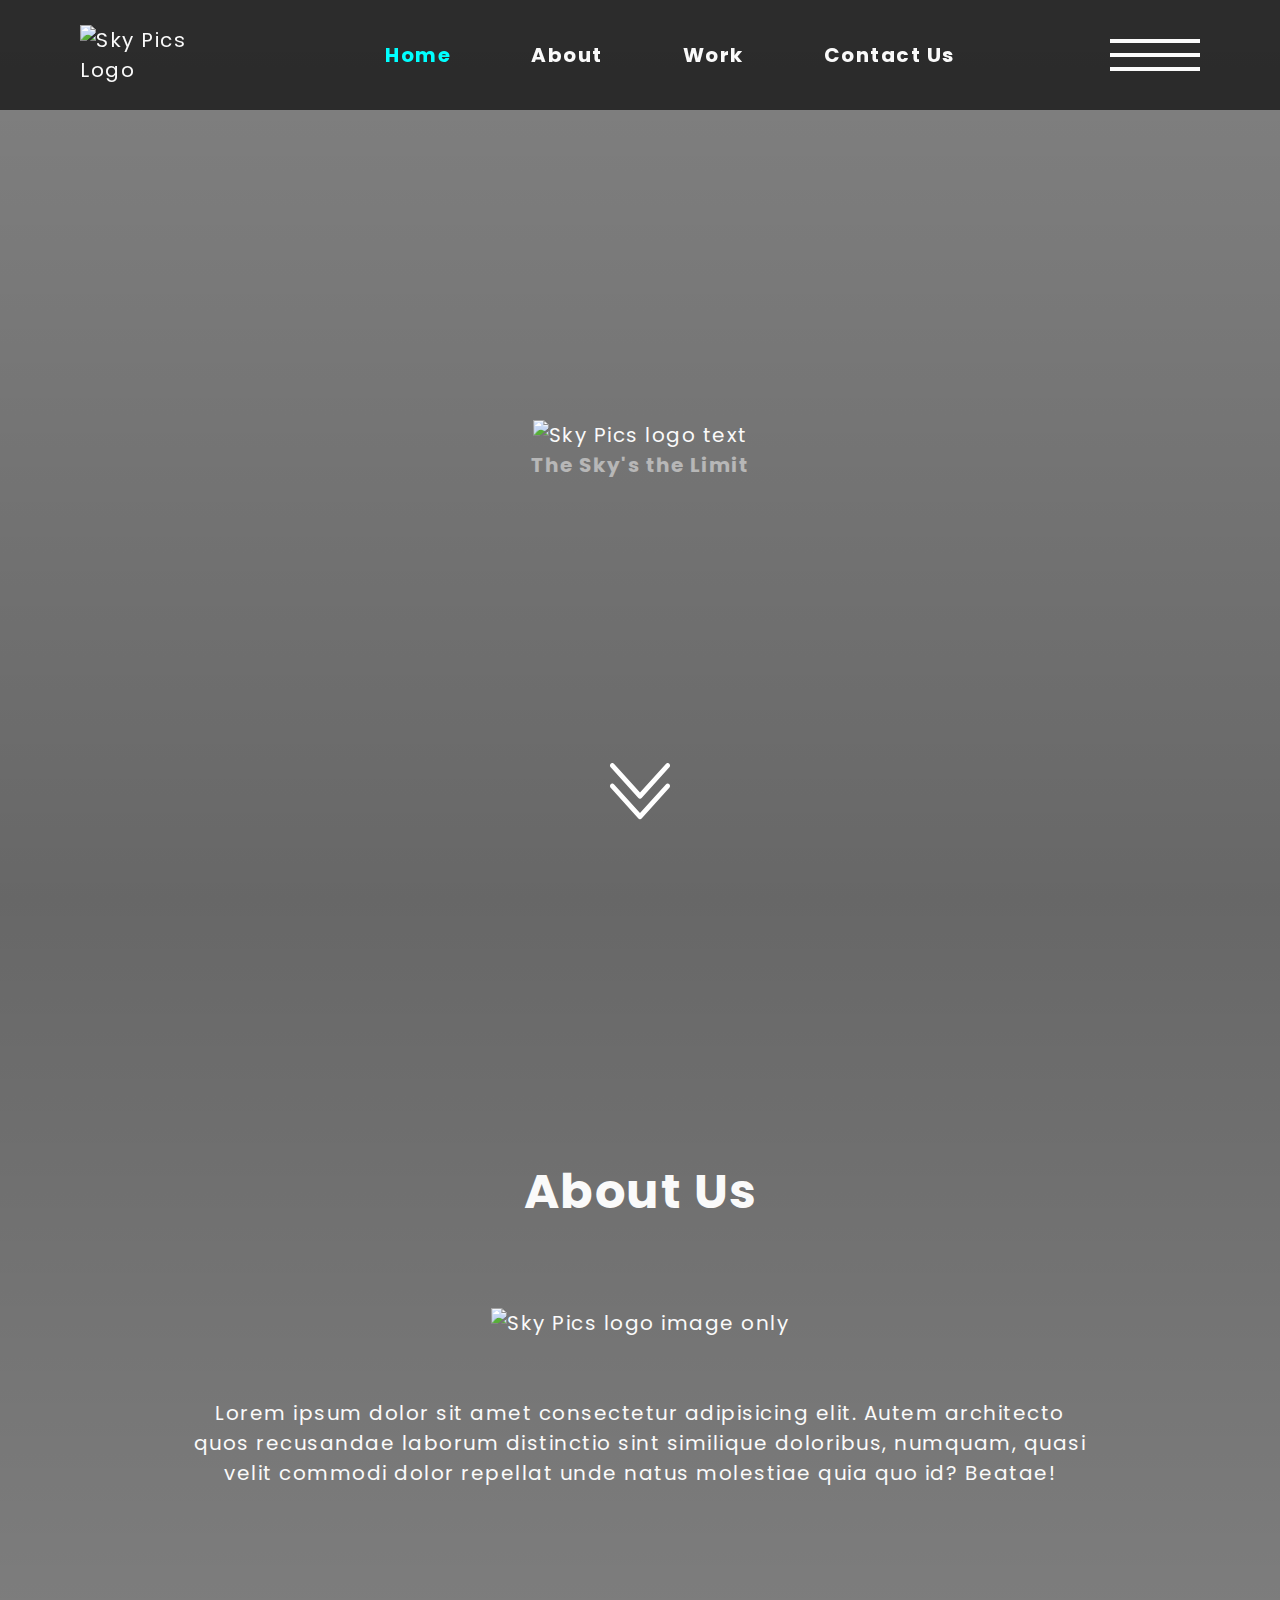
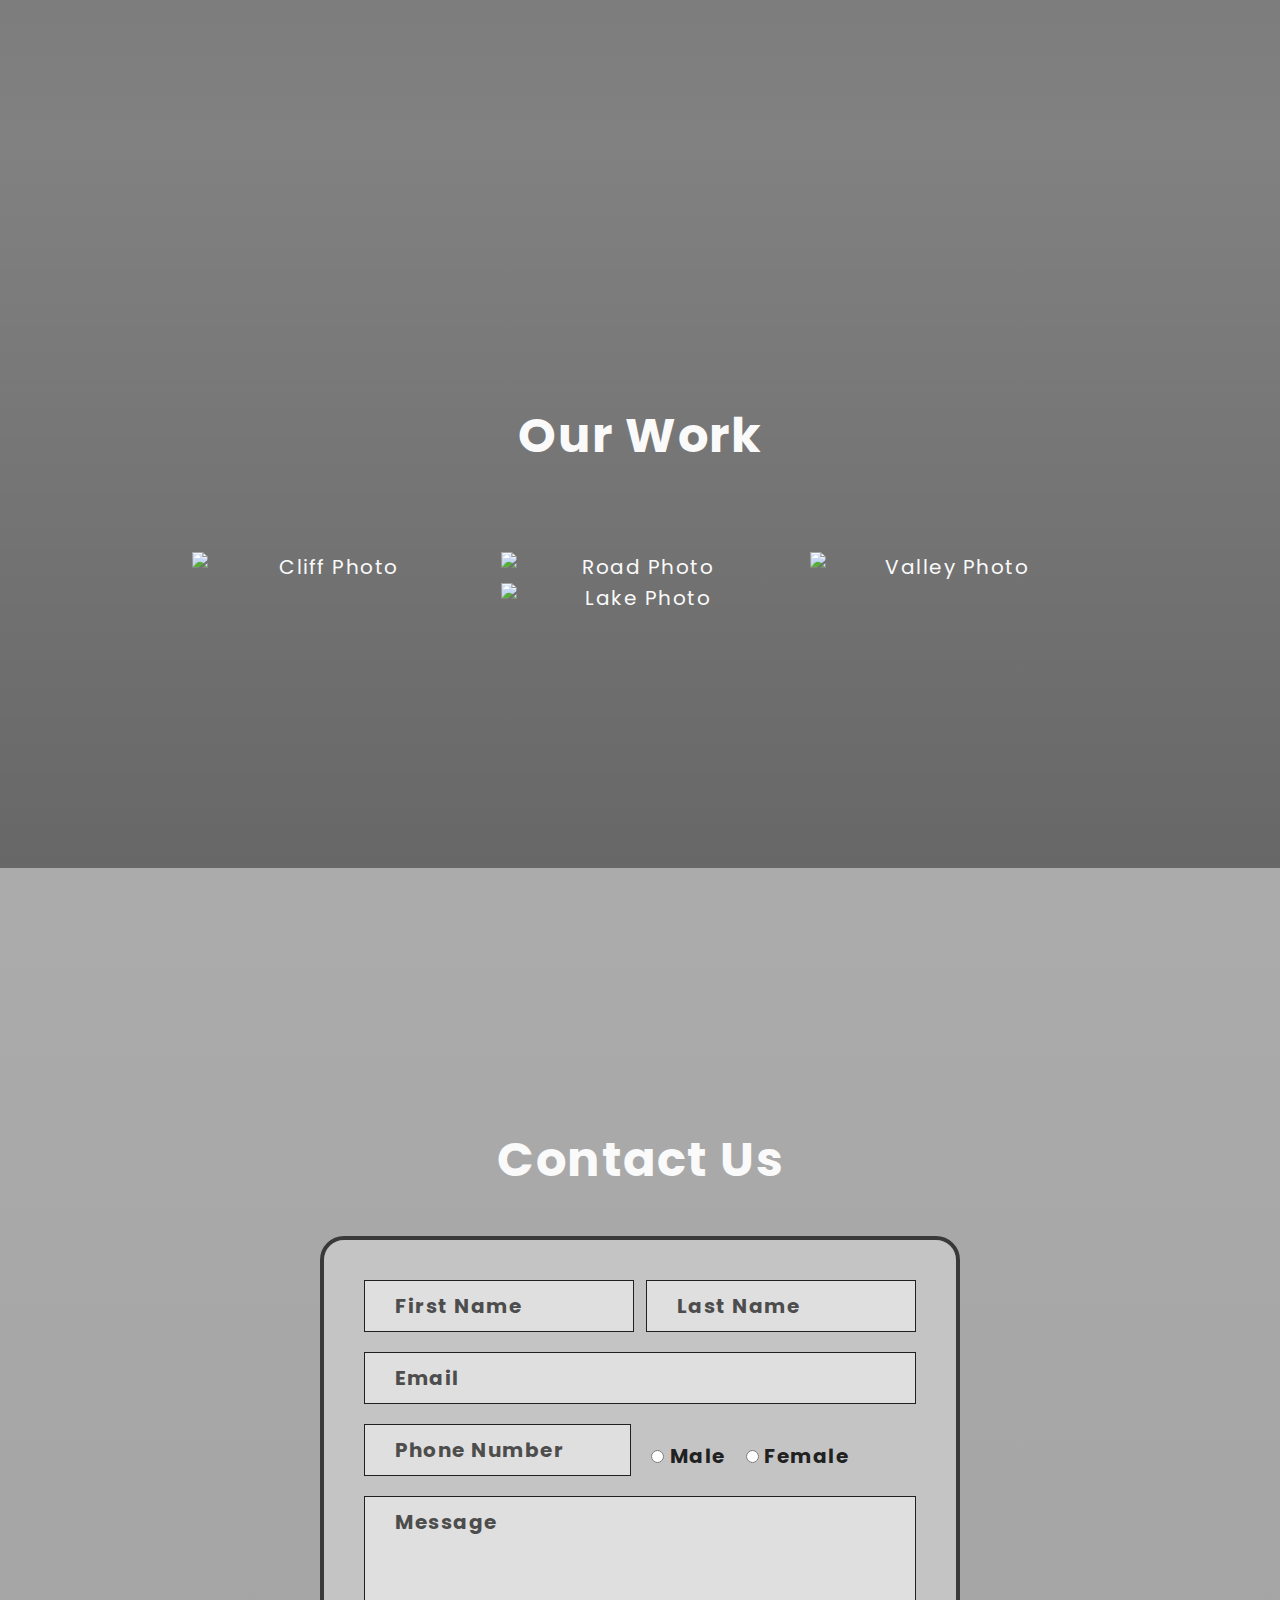
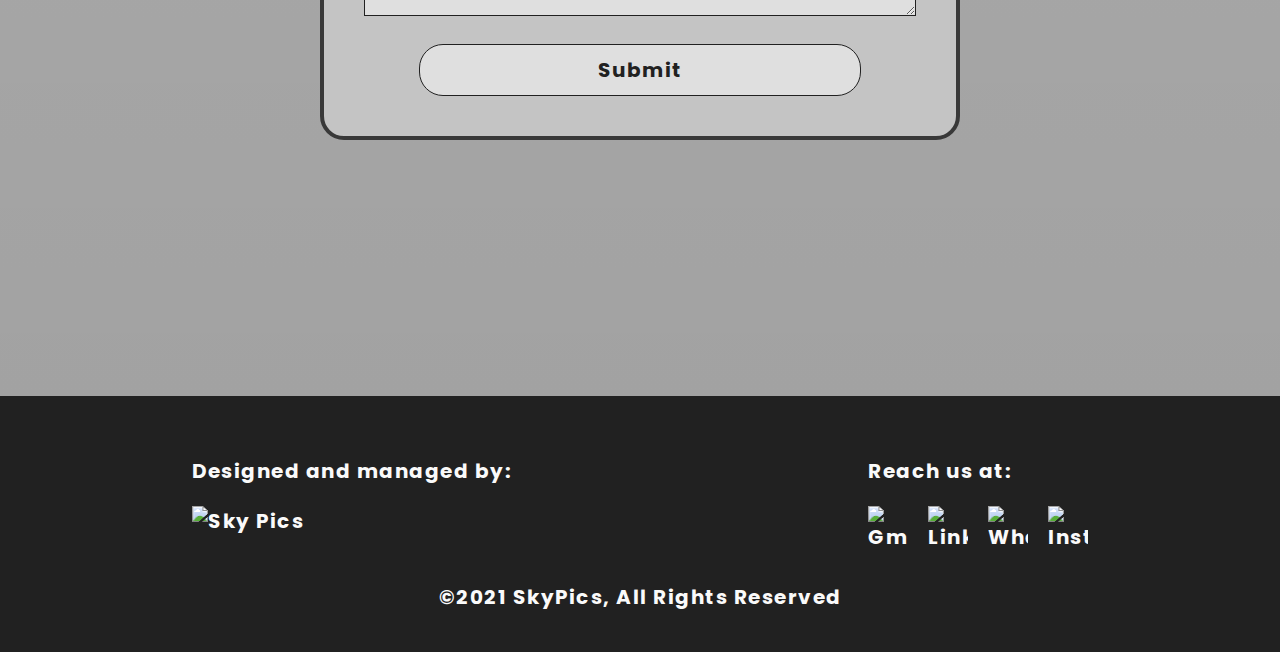
==== Mini Project/index.html @ 3f161a7a "add responsive navbar" ====
<!DOCTYPE html>
<html lang="en">
<head>
    <meta charset="UTF-8">
    <meta http-equiv="X-UA-Compatible" content="IE=edge">
    <meta name="viewport" content="width=device-width, initial-scale=1.0">
    <title>Sky Pics | Welcome</title>
    <link rel="stylesheet" href="css/main.css">
</head>
<body>
    <nav>
        <img src="img/sky_pics_logo.svg" alt="Sky Pics Logo" id="brand-logo">
        <img src="img/sky_pics_logo_img.svg" alt="Sky Pics Logo" id="brand-logo-mobile">
            
        <ul id="nav-list">
            <li class="nav-item"><a href="#hero" class="nav-link active hero">Home</a></li>
            <li class="nav-item"><a href="#about" class="nav-link about">About</a></li>
            <li class="nav-item"><a href="#our-work" class="nav-link our-work">Work</a></li>
            <li class="nav-item"><a href="#contact-us" class="nav-link contact-us">Contact Us</a></li>
        </ul>

        <div id="hamburger-menu">
            <div class="line"></div>
            <div class="line"></div>
            <div class="line"></div>
        </div>
    </nav>

    <section id="hero" class="container">
        <img src="img/sky_pics_logo_text.svg" alt="Sky Pics logo text" id="brand-txt">          
        <h1 id="headline">The Sky's the Limit</h1>
        <a href="#about" id="down-arrow">
            <svg width="60" height="57" viewBox="0 0 60 57" fill="none" xmlns="http://www.w3.org/2000/svg" id="down-arrow">
                <path fill-rule="evenodd" clip-rule="evenodd" d="M0.677892 21.1947C0.892232 20.9567 1.14686 20.7679 1.42719 20.6391C1.70752 20.5103 2.00804 20.4439 2.31155 20.4439C2.61505 20.4439 2.91558 20.5103 3.19591 20.6391C3.47624 20.7679 3.73086 20.9567 3.9452 21.1947L30.0006 50.0565L56.056 21.1947C56.4893 20.7149 57.0769 20.4453 57.6897 20.4453C58.3024 20.4453 58.89 20.7149 59.3233 21.1947C59.7566 21.6746 60 22.3254 60 23.004C60 23.6826 59.7566 24.3334 59.3233 24.8133L31.6343 55.4792C31.4199 55.7172 31.1653 55.906 30.885 56.0348C30.6046 56.1637 30.3041 56.23 30.0006 56.23C29.6971 56.23 29.3966 56.1637 29.1162 56.0348C28.8359 55.906 28.5813 55.7172 28.367 55.4792L0.677892 24.8133C0.46301 24.5759 0.292525 24.2939 0.176201 23.9834C0.0598769 23.673 0 23.3401 0 23.004C0 22.6679 0.0598769 22.335 0.176201 22.0246C0.292525 21.7141 0.46301 21.4321 0.677892 21.1947Z" fill="white"/>
                <path fill-rule="evenodd" clip-rule="evenodd" d="M0.677892 0.750772C0.892232 0.512788 1.14686 0.323974 1.42719 0.195144C1.70752 0.0663143 2.00804 0 2.31155 0C2.61505 0 2.91558 0.0663143 3.19591 0.195144C3.47624 0.323974 3.73086 0.512788 3.9452 0.750772L30.0006 29.6125L56.056 0.750772C56.2705 0.513173 56.5252 0.324699 56.8055 0.196112C57.0858 0.0675239 57.3863 0.00134041 57.6897 0.00134041C57.9931 0.00134041 58.2935 0.0675239 58.5738 0.196112C58.8541 0.324699 59.1088 0.513173 59.3233 0.750772C59.5379 0.988371 59.708 1.27044 59.8241 1.58088C59.9402 1.89132 60 2.22405 60 2.56006C60 2.89608 59.9402 3.2288 59.8241 3.53924C59.708 3.84968 59.5379 4.13175 59.3233 4.36935L31.6343 35.0353C31.4199 35.2733 31.1653 35.4621 30.885 35.5909C30.6046 35.7197 30.3041 35.786 30.0006 35.786C29.6971 35.786 29.3966 35.7197 29.1162 35.5909C28.8359 35.4621 28.5813 35.2733 28.367 35.0353L0.677892 4.36935C0.46301 4.13197 0.292525 3.84997 0.176201 3.5395C0.0598769 3.22903 0 2.8962 0 2.56006C0 2.22393 0.0598769 1.89109 0.176201 1.58062C0.292525 1.27016 0.46301 0.988155 0.677892 0.750772Z" fill="white"/>
            </svg>
        </a>
    </section>

    <section id="about" class="container">
        <h2 class="section-title">About Us</h2>
        <img src="img/sky_pics_logo_img.svg" alt="Sky Pics logo image only" id="brand-img">
        <p id="about-desc">
            Lorem ipsum dolor sit amet consectetur adipisicing elit. Autem architecto quos recusandae laborum distinctio sint similique doloribus, numquam, quasi velit commodi dolor 
            repellat unde natus molestiae quia quo id? Beatae!
        </p>
    </section>

    <section id="our-work" class="container">
        <h2 class="section-title">Our Work</h2>
        <div id="photo-list">
            <img src="img/our_work_images/tebing.png" alt="Cliff Photo" class="photo photo-item">
            <img src="img/our_work_images/lembah.png" alt="Valley Photo" class="photo photo-item">
            <div class="photo-item" id="mini-photo">
                <img src="img/our_work_images/jalan.jpg" alt="Road Photo" class="photo">
                <img src="img/our_work_images/danau.png" alt="Lake Photo" class="photo">
            </div>
        </div>
    </section>

    <section id="contact-us">
        <h2 class="section-title">Contact Us</h2>
        <div id="contact-form">
            <form action="" method="get">
                <div id="name-input">
                    <input type="text" name="first name" id="first-name" placeholder="First Name">
                    <input type="text" name="last name" id="last-name" placeholder="Last Name">
                </div>
                <input type="email" name="email" id="email" placeholder="Email">
                <div id="number-and-gender">
                    <input type="text" name="Phone Number" id="phone-number" placeholder="Phone Number">
                    <div id="gender-input">
                        <div class="radio-input">
                            <input type="radio" name="gender" id="male"><label for="gender"> Male</label>
                        </div>
                        <div class="radio-input">
                            <input type="radio" name="gender" id="female"><label for="gender"> Female</label>
                        </div>
                    </div>
                </div>
                <textarea name="message" id="message" placeholder="Message"></textarea>
                <input type="submit" value="Submit" id="submit">
            </form>
        </div>
    </section>

    <footer class="container" id="footer">
        <div id="footer-desc">
            <div id="managed-desc">
                <p>Designed and managed by:</p>
                <img src="img/sky_pics_logo.svg" alt="Sky Pics" id="brand-logo">
            </div>
            <div id="social-media">
                <p>Reach us at:</p>
                <div id="social-media-list">
                    <img src="img/social_media/gmail.svg" alt="Gmail" class="social-media-icon">
                    <img src="img/social_media/linkedin.svg" alt="Linkedin" class="social-media-icon">
                    <img src="img/social_media/wa.svg" alt="Whatsapp" class="social-media-icon">
                    <img src="img/social_media/instagram.svg" alt="Instagram" class="social-media-icon">
                </div>
            </div>
        </div>
        <p id="copyright">&copy;2021 SkyPics, All Rights Reserved</p>
    </footer>

    <script src="js/index.js"></script>
</body>
</html>
---- Mini Project/css/main.css ----
@import url('https://fonts.googleapis.com/css2?family=Poppins:wght@400;600&display=swap');

:root {
    --white: #fafafa;
    --overlay: linear-gradient(rgba(0, 0, 0, 0.493), rgba(0, 0, 0, 0.596)); 
}

* {
    font-family: Poppins, sans-serif;
    margin: 0;
    padding: 0;
    box-sizing: border-box;
    color: var(--white);
    letter-spacing: 1.5px;
    font-size: 20px;
}

html {
    scroll-behavior: smooth;
}

.container {
    width: 100%;
    padding: 0 15%;
}

nav {
    background: rgba(0, 0, 0, 0.658);
    width: 100%;
    padding: 0 4em;
    position: fixed;
    top: 0;
    left: 0;
    z-index: 999;
    display: flex;
    display: flex;
    justify-content: space-between;
    align-items: center;
}

#brand-logo {
    width: 150px;
}

#brand-logo-mobile {
    display: none;
}

#nav-list {
    list-style-type: none;
    display: flex;
    align-items: center;
}

.nav-item {
    text-align: center;
    padding: 2em 2em;
}

.nav-item:hover {
    background: rgba(0, 0, 0, 0.452);
    transition: .5s ease-in-out;
}

.nav-link {
    font-weight: bold;
    text-decoration: none;
}

.active {
    color: #00ffff;
}

#hamburger-menu {
    display: none;
    height: 100%;
    width: 8%;
    display: flex;
    flex-direction: column;
    justify-content: center;
}

.line {
    width: 100%;
    height: 4px;
    background: #fafafa;
}

.line:nth-child(2) {
    margin: 10px 0;
}

#hero {
    background-image: var(--overlay), url('../img/hero_bg.jpg');
    background-size: cover;
    display: flex;
    flex-direction: column;
    justify-content: center;
    align-items: center;
    height: 100vh;
}

#headline {
    opacity: 0.5;
}

#down-arrow {
    position: absolute;
    bottom: 40px;
    left: 50%;
    transform: translateX(-50%);
    animation: up-down .75s ease-in-out infinite;
}

@keyframes up-down {
    0% {
        bottom: 40px;
    } 50% {
        bottom: 35px;
    } 100% {
        bottom: 40px;
    }
}

section:not(section:first-child) {
    padding-top: 20%;
    padding-bottom: 20%;
    text-align: center;
}

#about {
    position: relative;
}

#about:before {
    position: absolute;
    display: block;
    content: "";
    top: 0;
    left: 0;
    width: 100%;
    height: 100%;
    background-image: var(--overlay), url('../img/about_bg.jpg');
    background-size: cover;
    background-position: center;
    transform: rotate(180deg);
    z-index: -1;
}

.section-title {
    font-size: 48px;
}

#brand-img {
    margin-top: 80px;
    width: 25%;
}

#about-desc {
    margin-top: 60px;
    text-align: center;
}

#our-work {
    background-image: var(--overlay), url('../img/our_work_bg.png');
    background-size: cover;
}

#photo-list {
    display: flex;
    justify-content: space-between;
    margin-top: 80px;
}

.photo-item {
    width: 31%;
    height: auto;
}

.photo {
    object-fit: cover;
}

#mini-photo {
    display: flex;
    flex-direction: column;
    justify-content: space-between;
}

#mini-photo > .photo {
    width: 100%;
    height: 48%;
}

.photo:nth-child(2) {
    order: 2;
}

#contact-us {
    background: linear-gradient(rgba(0, 0, 0, 0.329), rgba(0, 0, 0, 0.363)), url('../img/contact_us_bg.jpg');
    background-size: cover;
    display: flex;
    align-items: center;
    flex-direction: column;
}

#contact-form {
    padding: 2em;
    width: 50%;
    margin-top: 40px;
    background: #c4c4c4;
    border-radius: 24px;
    border: 4px solid #393939;
}

input, textarea {
    padding: .5em 1.5em;
    background: #dfdfdf;
    border: 1px solid #212121;
}

input, label, textarea {
    color: #212121;
}

label {
    font-weight: bold;
}

::placeholder {
    font-weight: bold;
    color: #4d4d4d;
}

input:not(input[type="radio"]):focus, textarea:focus {
    outline: 1px solid#212121;
}

input:not(#name-input > input) {
    margin-top: 20px;
}

#name-input {
    width: 100%;
    display: flex;
    justify-content: space-between;
}

#name-input > input {
    width: 49%;
}

#email {
    width: 100%;
}

#number-and-gender {
    width: 100%;
    display: flex;
}

#phone-number {
    width: 50%;
}

#gender-input {
    margin-left: 20px;
    margin-bottom: 5px;
    width: 50%;
    display: flex;
    align-items: flex-end;
}




#female {
    margin-left: 20px !important;
}

#message {
    margin-top: 20px;
    width: 100%;
    min-height: 120px;
}

#submit {
    width: 80%;
    font-weight: bold;
    padding: .5em 0;
    border-radius: 24px;
}

#footer {
    background: #212121;
    padding-top: 3em;
    padding-bottom: 2em;
    font-weight: bold;
}

#footer-desc {
    display: flex;
    justify-content: space-between;
}

#managed-desc img {
    margin-top: 20px;
    width: 250px;
}

#copyright {
    margin-top: 30px;
    text-align: center;
}

#social-media-list {
    margin-top: 20px;
    display: flex;
}

.social-media-icon {
    width: 40px;
    margin-right: 20px;
}

.social-media-icon:last-child {
    margin-right: 0;
}

@media screen and (max-width: 1024px) {
    #contact-form {
        width: 80%;
    }

    nav {
        height: 84px;
    }

    #nav-list {
        position: absolute;
        top: 84px;
        right: 0;
        flex-direction: column;
        width: 100%;
        background: rgba(0, 0, 0, 0.658);
        transform: translateY(-120%);
        transition: transform .5s ease-in-out;
        z-index: -1;
    }

    .nav-item {
        width: 100%;
    }

    #hamburger-menu {
        display: flex;
    }
}

@media screen and (max-width: 768px) {
    #brand-logo {
        display: none;
    }

    #brand-logo-mobile {
        display: block;
    }

    #brand-txt {
        width: 50%;
    }

    section:not(section:first-child) {
        padding-top: 10%;
    }

    .section-title {
        font-size: 24px;
    }

    #brand-img, #photo-list, #contact-form {
        margin-top: 40px;
    }

    #photo-list {
        flex-direction: column;
        align-items: center;
    }

    .photo-item {
        width: 50%;
    }

    .photo:not(.photo:first-child) {
        margin-top: 40px;
    }

    #footer-desc {
        flex-direction: column;
    }

    #social-media {
        margin-top: 20px;
    }

    ::placeholder, input, textarea, label {
        font-size: 12px;
    }
}

@media screen and (max-width: 375px) {
    nav {
        padding: 0 1em;
    }
    .container {
        padding: 0 1em;
    }

    #contact-form {
        padding: 1em;
    }

    ::placeholder, input, textarea, label {
        padding: .25em;
    }

    #gender-input {
        margin-left: 5px;
    }
    
    input[type="radio"] {
        margin-top: 2px !important;
    }

    .radio-input {
        display: flex;
    }

    label {
        padding: 0;
    }

    #female {
        margin-left: 2.5px !important;
    }

    #footer-desc p, #copyright {
        font-size: 14px;
    }
}
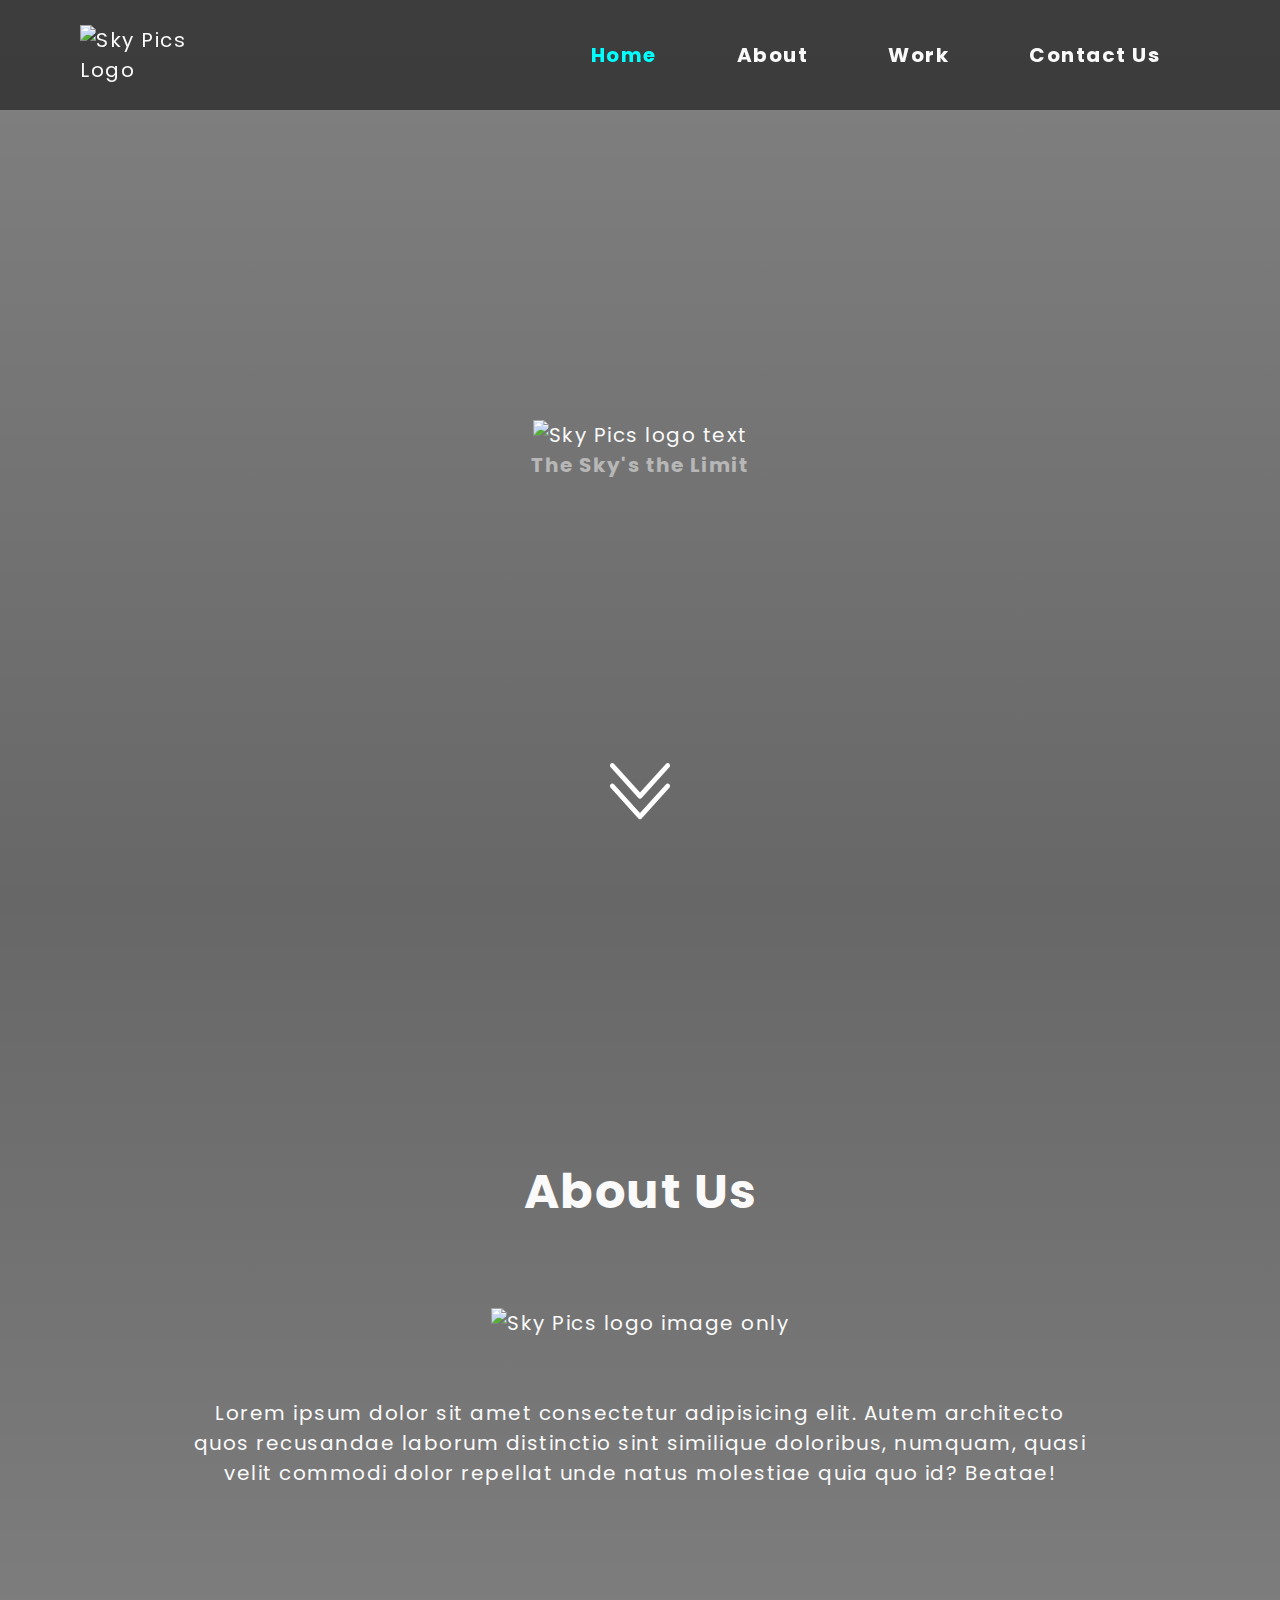
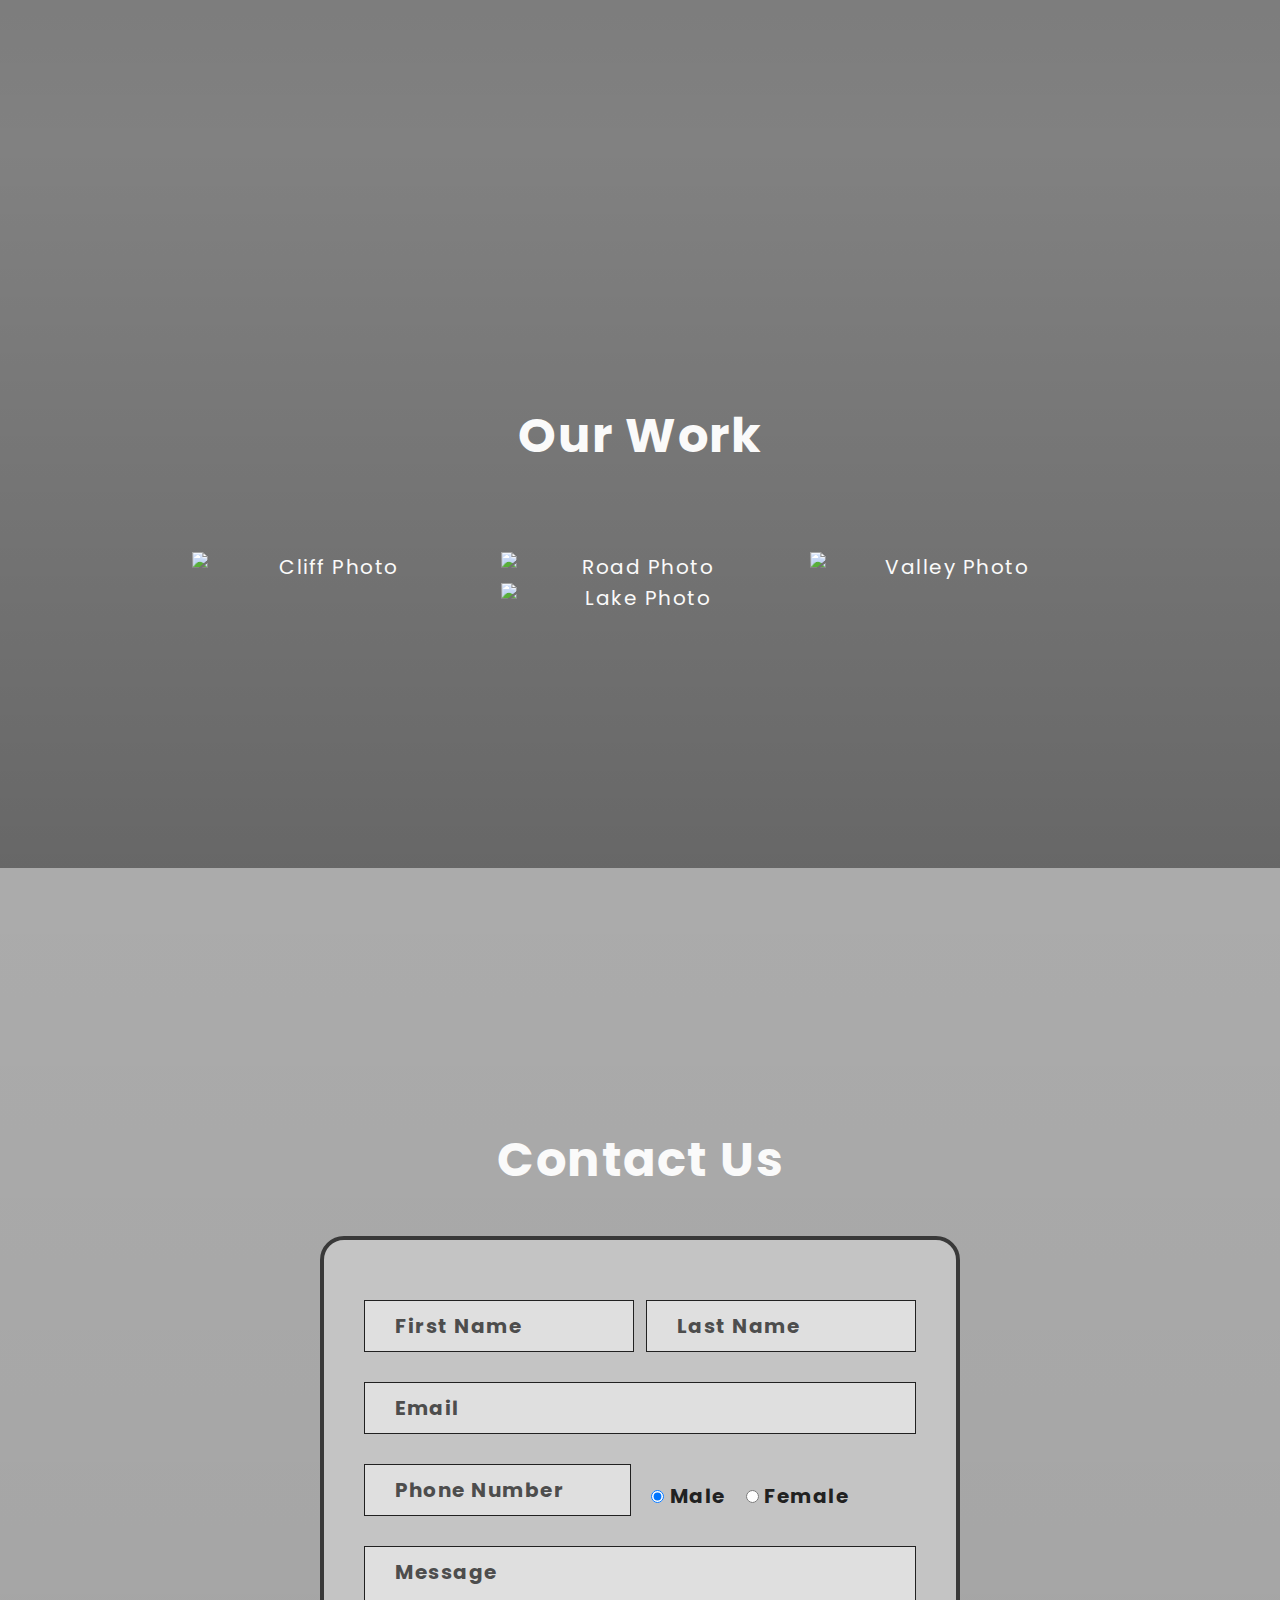
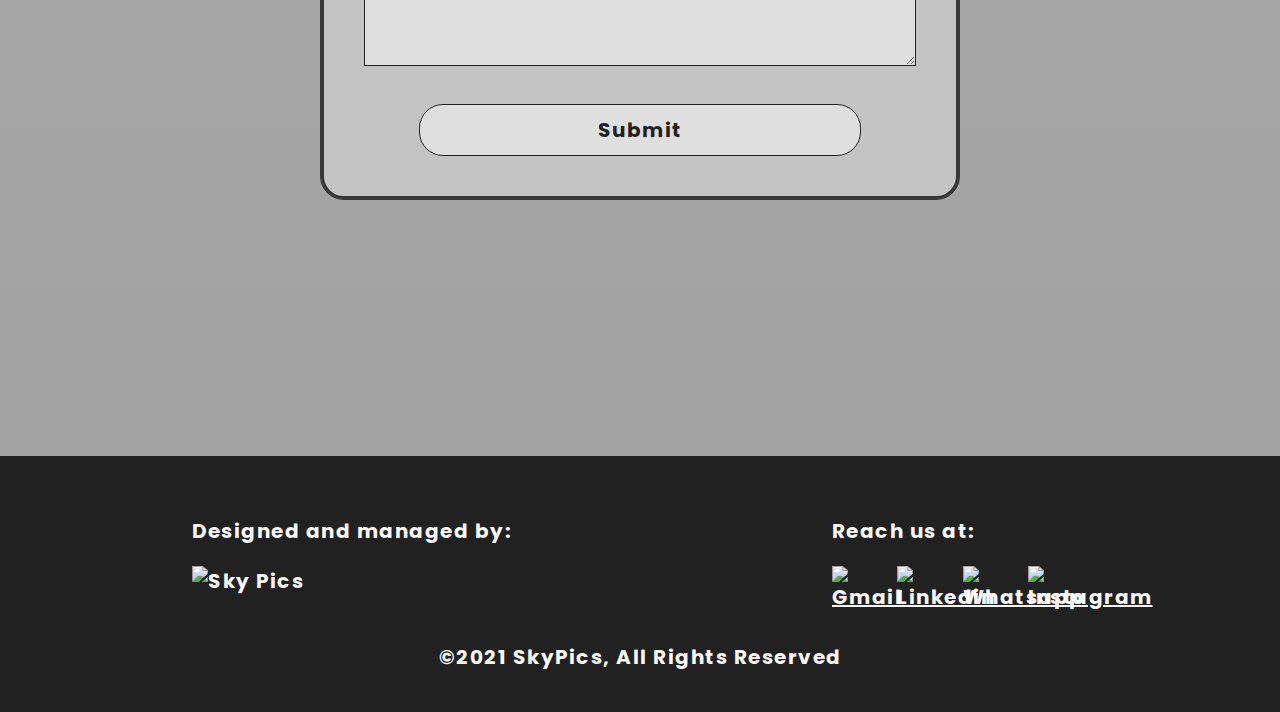
==== commit 1337f2fd: "fixing some bugs and variable names to more proper ones" ====
--- a/Mini Project/index.html
+++ b/Mini Project/index.html
@@ -20,15 +20,19 @@
         </ul>
 
         <div id="hamburger-menu">
-            <div class="line"></div>
-            <div class="line"></div>
-            <div class="line"></div>
+            <div id="line-container">
+                <div class="line"></div>
+                <div class="line"></div>
+                <div class="line"></div>
+            </div>
         </div>
     </nav>
 
     <section id="hero" class="container">
-        <img src="img/sky_pics_logo_text.svg" alt="Sky Pics logo text" id="brand-txt">          
-        <h1 id="headline">The Sky's the Limit</h1>
+        <div id="banner">
+            <img src="img/sky_pics_logo_text.svg" alt="Sky Pics logo text" id="brand-txt">          
+            <h1 id="headline">The Sky's the Limit</h1>
+        </div>
         <a href="#about" id="down-arrow">
             <svg width="60" height="57" viewBox="0 0 60 57" fill="none" xmlns="http://www.w3.org/2000/svg" id="down-arrow">
                 <path fill-rule="evenodd" clip-rule="evenodd" d="M0.677892 21.1947C0.892232 20.9567 1.14686 20.7679 1.42719 20.6391C1.70752 20.5103 2.00804 20.4439 2.31155 20.4439C2.61505 20.4439 2.91558 20.5103 3.19591 20.6391C3.47624 20.7679 3.73086 20.9567 3.9452 21.1947L30.0006 50.0565L56.056 21.1947C56.4893 20.7149 57.0769 20.4453 57.6897 20.4453C58.3024 20.4453 58.89 20.7149 59.3233 21.1947C59.7566 21.6746 60 22.3254 60 23.004C60 23.6826 59.7566 24.3334 59.3233 24.8133L31.6343 55.4792C31.4199 55.7172 31.1653 55.906 30.885 56.0348C30.6046 56.1637 30.3041 56.23 30.0006 56.23C29.6971 56.23 29.3966 56.1637 29.1162 56.0348C28.8359 55.906 28.5813 55.7172 28.367 55.4792L0.677892 24.8133C0.46301 24.5759 0.292525 24.2939 0.176201 23.9834C0.0598769 23.673 0 23.3401 0 23.004C0 22.6679 0.0598769 22.335 0.176201 22.0246C0.292525 21.7141 0.46301 21.4321 0.677892 21.1947Z" fill="white"/>
@@ -61,26 +65,38 @@
     <section id="contact-us">
         <h2 class="section-title">Contact Us</h2>
         <div id="contact-form">
-            <form action="" method="get">
-                <div id="name-input">
-                    <input type="text" name="first name" id="first-name" placeholder="First Name">
-                    <input type="text" name="last name" id="last-name" placeholder="Last Name">
+            <!-- <form action="/" id="form"> -->
+                <div class="input-group">
+                    <div id="name">
+                        <input type="text" name="first name" class="name-input" id="first-name" placeholder="First Name"autocomplete="off">
+                        <input type="text" name="last name" class="name-input" id="last-name" placeholder="Last Name"autocomplete="off">
+                    </div>
+                    <div class="error" id="error-name"></div>
                 </div>
-                <input type="email" name="email" id="email" placeholder="Email">
-                <div id="number-and-gender">
-                    <input type="text" name="Phone Number" id="phone-number" placeholder="Phone Number">
-                    <div id="gender-input">
-                        <div class="radio-input">
-                            <input type="radio" name="gender" id="male"><label for="gender"> Male</label>
-                        </div>
-                        <div class="radio-input">
-                            <input type="radio" name="gender" id="female"><label for="gender"> Female</label>
+                <div class="input-group">
+                    <input type="email" name="email" id="email" placeholder="Email"autocomplete="off">
+                    <div class="error" id="error-email"></div>
+                </div>
+                <div class="input-group">
+                    <div id="number-and-gender">
+                        <input type="number" name="Phone Number" id="phone-number" placeholder="Phone Number" autocomplete="off">
+                        <div id="gender-input">
+                            <div class="radio-input">
+                                <input type="radio" name="gender" class="gender" id="male" value="male" checked><label for="gender"> Male</label>
+                            </div>
+                            <div class="radio-input">
+                                <input type="radio" name="gender" class="gender" id="female" value="female"><label for="gender"> Female</label>
+                            </div>
                         </div>
                     </div>
+                    <div class="error" id="error-phone-number"></div>
                 </div>
-                <textarea name="message" id="message" placeholder="Message"></textarea>
+                <div class="input-group">
+                    <textarea name="message" id="message" placeholder="Message"></textarea>
+                    <div class="error" id="error-msg"></div>
+                </div>
                 <input type="submit" value="Submit" id="submit">
-            </form>
+            <!-- </form> -->
         </div>
     </section>
 
@@ -93,10 +109,18 @@
             <div id="social-media">
                 <p>Reach us at:</p>
                 <div id="social-media-list">
-                    <img src="img/social_media/gmail.svg" alt="Gmail" class="social-media-icon">
-                    <img src="img/social_media/linkedin.svg" alt="Linkedin" class="social-media-icon">
-                    <img src="img/social_media/wa.svg" alt="Whatsapp" class="social-media-icon">
-                    <img src="img/social_media/instagram.svg" alt="Instagram" class="social-media-icon">
+                    <a href="#" class="social-media-link">
+                        <img src="img/social_media/gmail.svg" alt="Gmail" class="social-media-icon">
+                    </a>
+                    <a href="#" class="social-media-link">
+                        <img src="img/social_media/linkedin.svg" alt="Linkedin" class="social-media-icon">
+                    </a>
+                    <a href="#" class="social-media-link">
+                        <img src="img/social_media/wa.svg" alt="Whatsapp" class="social-media-icon">
+                    </a>
+                    <a href="#" class="social-media-link">
+                        <img src="img/social_media/instagram.svg" alt="Instagram" class="social-media-icon">
+                    </a>
                 </div>
             </div>
         </div>
--- a/Mini Project/css/main.css
+++ b/Mini Project/css/main.css
@@ -25,7 +25,7 @@
 }
 
 nav {
-    background: rgba(0, 0, 0, 0.658);
+    background: rgba(0, 0, 0, 0.527);
     width: 100%;
     padding: 0 4em;
     position: fixed;
@@ -58,7 +58,7 @@
 }
 
 .nav-item:hover {
-    background: rgba(0, 0, 0, 0.452);
+    background: rgba(0, 0, 0, 0.884);
     transition: .5s ease-in-out;
 }
 
@@ -71,10 +71,15 @@
     color: #00ffff;
 }
 
+
 #hamburger-menu {
+    width: 8%;
     display: none;
+}
+
+#line-container {
     height: 100%;
-    width: 8%;
+    width: 100%;
     display: flex;
     flex-direction: column;
     justify-content: center;
@@ -101,10 +106,26 @@
 }
 
 #headline {
-    opacity: 0.5;
+    opacity: .5;
+}
+
+#banner {
+    animation: slide-up 1s ease-in-out;
+}
+
+@keyframes slide-up {
+    0% {
+        position: relative;
+        transform: translateY(100%);
+        opacity: 0;
+    } 100% {
+        transform: translateY(0);
+        opacity: 1;
+    }
 }
 
 #down-arrow {
+    width: 10vw;
     position: absolute;
     bottom: 40px;
     left: 50%;
@@ -232,21 +253,25 @@
     color: #4d4d4d;
 }
 
-input:not(input[type="radio"]):focus, textarea:focus {
-    outline: 1px solid#212121;
-}
-
-input:not(#name-input > input) {
+input:focus, textarea:focus {
+    outline: 0;
+}
+
+input:not(#name) {
     margin-top: 20px;
 }
 
-#name-input {
+.input-group {
+    width: 100%;
+}
+
+#name {
     width: 100%;
     display: flex;
     justify-content: space-between;
 }
 
-#name-input > input {
+#name > input {
     width: 49%;
 }
 
@@ -270,9 +295,6 @@
     display: flex;
     align-items: flex-end;
 }
-
-
-
 
 #female {
     margin-left: 20px !important;
@@ -291,6 +313,21 @@
     border-radius: 24px;
 }
 
+.error-border {
+    border: 1px solid #b71c1c;
+}
+
+.error {
+    color: #b71c1c;
+    font-size: 14px;
+    text-align: left;
+    margin-top: 10px;
+}
+
+.success-border {
+    border: 1px solid #2e7d32;
+}
+
 #footer {
     background: #212121;
     padding-top: 3em;
@@ -306,6 +343,7 @@
 #managed-desc img {
     margin-top: 20px;
     width: 250px;
+    display: block !important;
 }
 
 #copyright {
@@ -315,16 +353,19 @@
 
 #social-media-list {
     margin-top: 20px;
-    display: flex;
+}
+
+.social-media-link {
+    display: inline-block;
+    width: 40px;
+}
+
+.social-media-link {
+    margin-right: 20px;
 }
 
 .social-media-icon {
-    width: 40px;
-    margin-right: 20px;
-}
-
-.social-media-icon:last-child {
-    margin-right: 0;
+    width: 100%;
 }
 
 @media screen and (max-width: 1024px) {
@@ -342,7 +383,7 @@
         right: 0;
         flex-direction: column;
         width: 100%;
-        background: rgba(0, 0, 0, 0.658);
+        background: rgba(0, 0, 0, 0.527);
         transform: translateY(-120%);
         transition: transform .5s ease-in-out;
         z-index: -1;
@@ -353,7 +394,11 @@
     }
 
     #hamburger-menu {
-        display: flex;
+        display: block;
+    }
+
+    .error {
+        font-size: 12px;
     }
 }
 
@@ -395,6 +440,10 @@
         margin-top: 40px;
     }
 
+    #mini-photo {
+        margin-top: 40px;
+    }
+
     #footer-desc {
         flex-direction: column;
     }
@@ -408,10 +457,15 @@
     }
 }
 
-@media screen and (max-width: 375px) {
+@media screen and (max-width: 425px) {
     nav {
         padding: 0 1em;
     }
+
+    #hamburger-menu {
+        width: 15%;
+    }
+
     .container {
         padding: 0 1em;
     }
@@ -447,4 +501,8 @@
     #footer-desc p, #copyright {
         font-size: 14px;
     }
+    
+    .error {
+        font-size: 10px;
+    }
 }